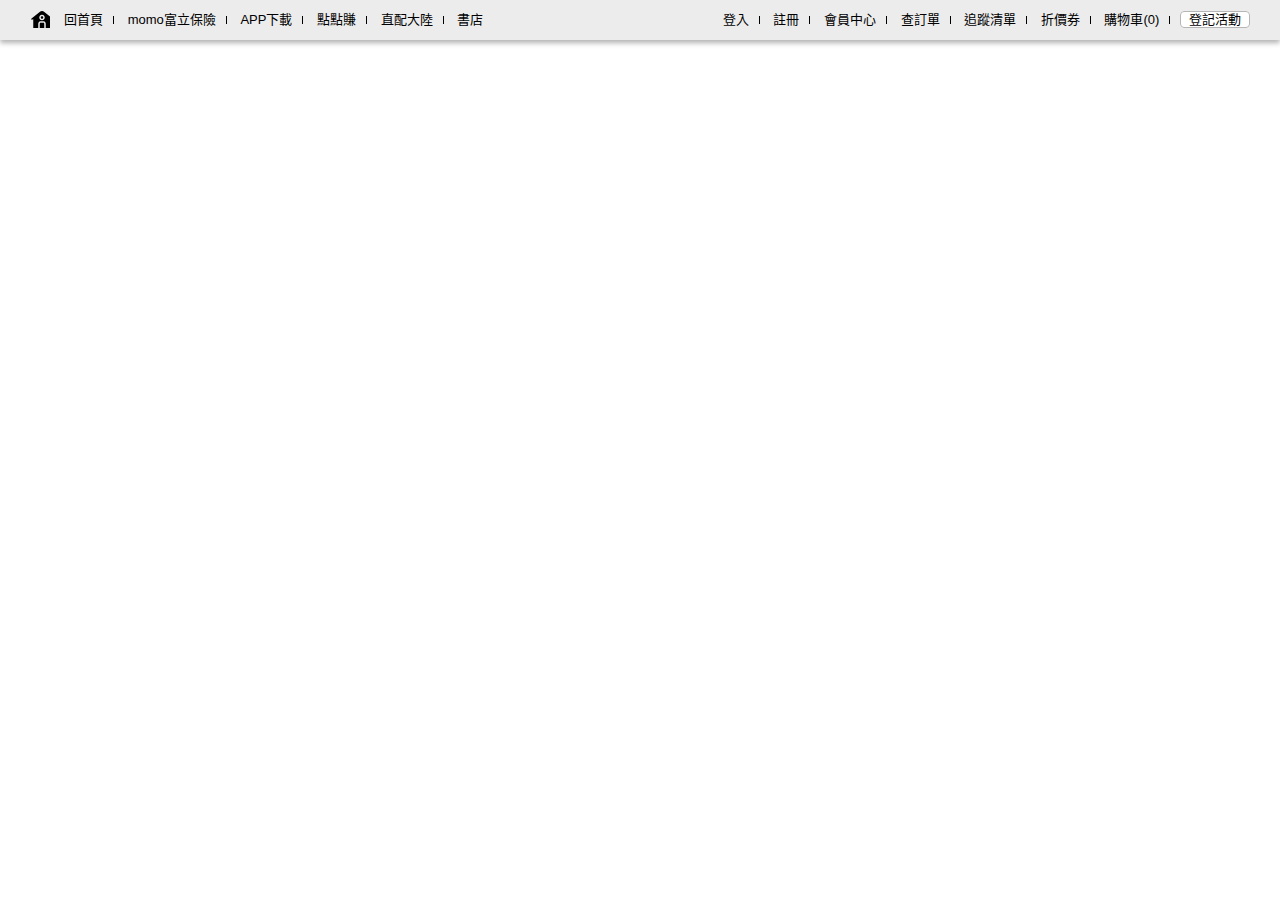
==== header.html @ 77a2f990 "header homework" ====
<!DOCTYPE html>
<html lang="zh-TW">

<head>
    <meta charset="UTF-8">
    <meta name="viewport" content="width=device-width, initial-scale=1.0">
    <title>Header｜Xuemi Homeworks</title>
    <link rel="stylesheet" href="./css/normalize.css">
    <link rel="stylesheet" href="./css/main.css">
    <link rel="stylesheet" href="./css/header.css">
</head>

<body>
    <div class="wapper">
        <header class="header">
            <div class="navbar">
                <ul class="nav">
                    <li class="logo-item">
                        <a href="#!" class="logo-link">回首頁</a>
                    </li>
                    <li class="nav-item">
                        <a href="#!" class="nav-link">momo富立保險</a>
                    </li>
                    <li class="nav-item">
                        <a href="#!" class="nav-link">APP下載</a>
                    </li>
                    <li class="nav-item">
                        <a href="#!" class="nav-link">點點賺</a>
                    </li>
                    <li class="nav-item">
                        <a href="#!" class="nav-link">直配大陸</a>
                    </li>
                    <li class="nav-item">
                        <a href="#!" class="nav-link">書店</a>
                    </li>
                </ul>
                <ul class="nav">
                    <li class="nav-item nav-item-lineless">
                        <a href="#!" class="nav-link">登入</a>
                    </li>
                    <li class="nav-item">
                        <a href="#!" class="nav-link">註冊</a>
                    </li>
                    <li class="nav-item">
                        <a href="#!" class="nav-link">會員中心</a>
                    </li>
                    <li class="nav-item">
                        <a href="#!" class="nav-link">查訂單</a>
                    </li>
                    <li class="nav-item">
                        <a href="#!" class="nav-link">追蹤清單</a>
                    </li>
                    <li class="nav-item">
                        <a href="#!" class="nav-link">折價券</a>
                    </li>
                    <li class="nav-item">
                        <a href="#!" class="nav-link">購物車(0)</a>
                    </li>
                    <li class="nav-btn">
                        <a href="#!" class="nav-link">登記活動</a>
                    </li>
                </ul>
            </div>
        </header>
    </div>
</body>

</html>
---- css/main.css ----
* {
    font-family: 'saira', 'noto sans tc', sans-serif;
    box-sizing: border-box;
    position: relative;
}
h1 {
    font-size: 64px;
    font-weight: 700;
}
h2 {
    font-size: 32px;
    font-weight: 600;
}
.class {
    background-color: antiquewhite;
}
---- css/header.css ----
*{
	/* border: 1px solid #000; */
    font-family: 'Microsoft JhengHei', sans-serif;
}
a{
	text-decoration: none;
	color: #000;
}
ul{
	list-style: none;
	margin: 0;
	padding: 0;
}

/* Layout */
/* .container{
	height: 100%;
	width: 1220px;
	display: block;
	margin: 0 auto;
} */

/* Utility */
/* .clearfix:after{
	content: '';
	display: block;
	clear: both;
} */

/* navbar */
.header{
    background-color: #ECECEC;
    box-shadow: 0 3px 5px rgba(0,0,0,0.3);
    
    display: flex;
    justify-content: center;
}
.navbar{
    display: flex;
    width: 1220px;
    height: 40px;
    padding: 0;

    justify-content: space-between;
}
.navbar .nav{
    display: flex;
    font-size: 13px;
    line-height: 40px;
    color: #000;
}
.navbar .nav .nav-item .nav-link:hover,.navbar .nav .logo-link:hover{
    color: #E4057F;
}
.navbar .nav .logo-item{
    padding-left: 34px;
    padding-right: 10px;
}
.navbar .logo-item::before{
    content: '';
    display: inline-block;
    height: 20px;
    width: 20px;
	background-image: url('../image/home.svg');
	background-size: contain;
	background-repeat: no-repeat;

    position: absolute;
    top: 8px;
    left: 0;
}
.navbar .nav-link{
    padding: 0 10px;
}
.navbar .nav-item:before,.nav-btn:before{
    content: '';
    display: inline-block;
    /* margin: 0px;
    padding: 0px; */
    height: 8px;
    width: 1px;
    background: #000;
}
.navbar .nav-item-lineless:before{
    content: '';
    display: none;
}
.navbar .nav-btn .nav-link{
    margin-left: 6px;
}
.navbar .nav-btn .nav-link{
    background-color: #fff;
    border: 1px solid #b6b6b6;
    border-radius: 4px;
    padding: 0 8px;
}
.navbar .nav-btn .nav-link{
    margin-left: 6px;
}
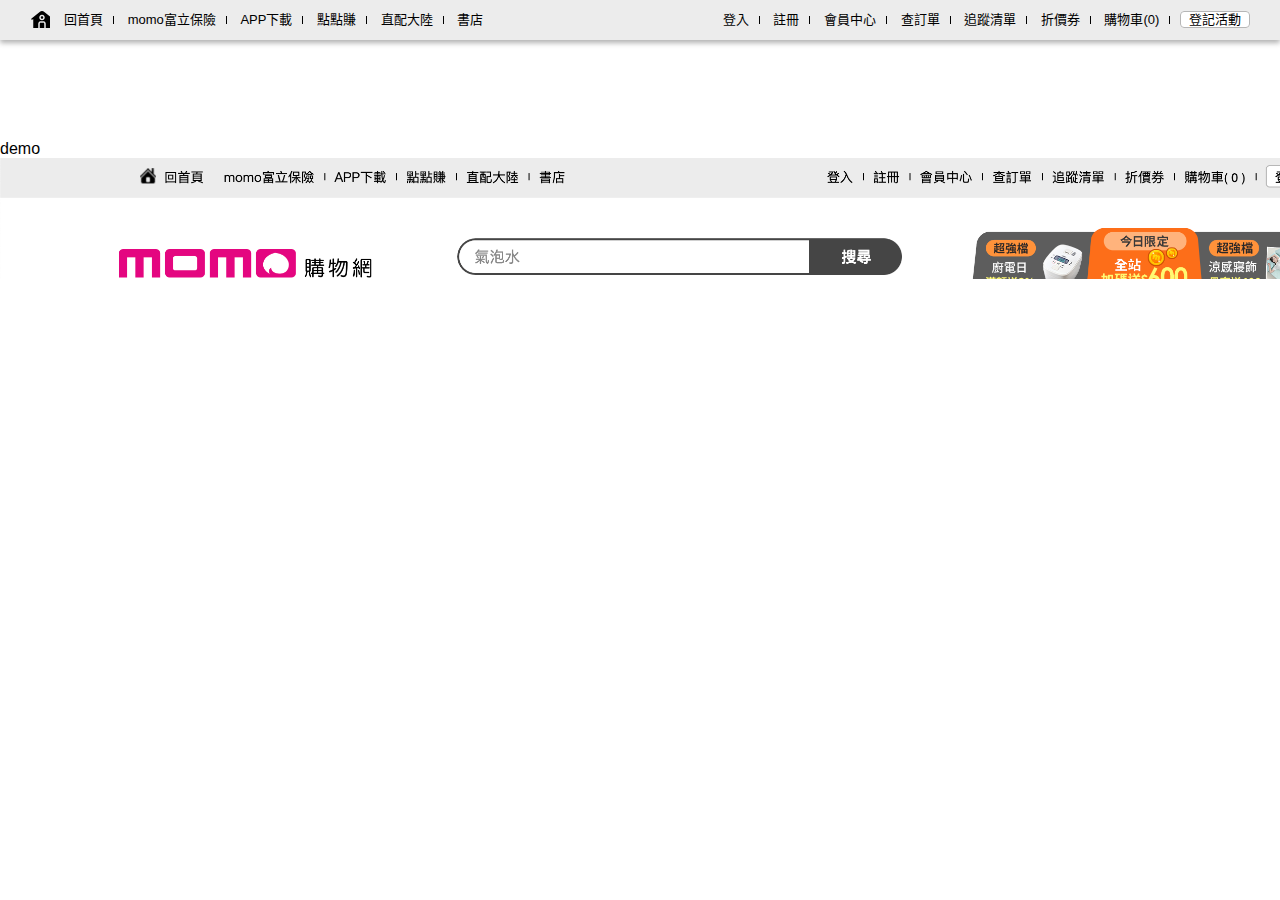
==== commit 4729b2fa: "header homework2" ====
--- a/header.html
+++ b/header.html
@@ -62,6 +62,10 @@
                 </ul>
             </div>
         </header>
+        <section class="main">
+            demo
+            <img class="demo-img" src="./image/momo-header.png" alt="momo-header">
+        </section>
     </div>
 </body>
 
--- a/css/header.css
+++ b/css/header.css
@@ -96,4 +96,10 @@
 }
 .navbar .nav-btn .nav-link{
     margin-left: 6px;
+}
+.main{
+    padding-top: 100px;
+}
+.main .demo-img{
+    width: 1440px;
 }